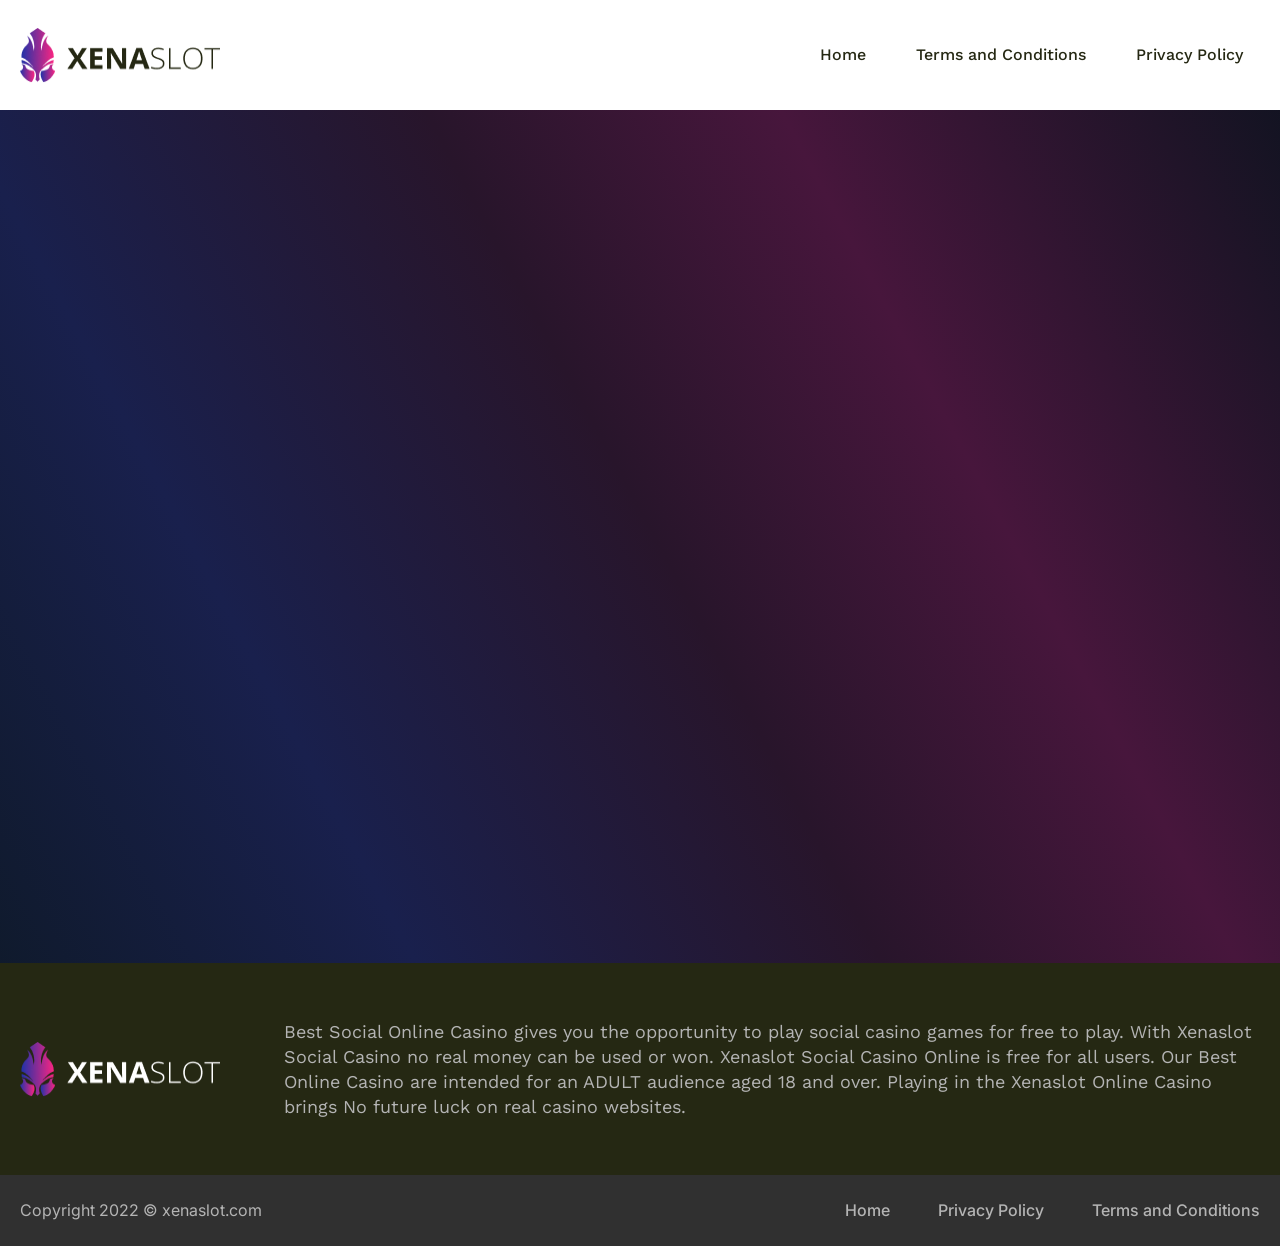
==== g.html @ 9ccaf382 "created" ====
<!DOCTYPE html>
<html lang="en">
  <head>
    <link rel="stylesheet" href="./bundles/main.min.css?_v=20220914155347"/>
    <meta charset="UTF-8"/>
    <meta http-equiv="X-UA-Compatible" content="IE=edge"/>
    <meta name="viewport" content="width=device-width, initial-scale=1.0"/>
    <link rel="icon" type="image/x-icon" href="./images/favicon.png"/>
    <title>Xenaslot</title>
    <link rel="stylesheet" href="./bundles/game/game.min.css?_v=20220914155347">
  </head>
  <body class="game" id="app">
        <header class="header" id="header">
          <div class="container">
            <div class="wrapper header__wrapper"> 
              <div class="header__burger" @click="mobileNav = true"> 
                <div class="header__line"> </div>
                <div class="header__line" style="width:17px;margin-right:4px;"></div>
                <div class="header__line" style="width:12px;margin-right:9px;"> </div>
              </div><a class="header__logo" href="index.html"> <img src="./images/logo.png" alt="Logo" loading="lazy"></a>
              <div class="header__navigation"> <a class="header__link" href="index.html">
                  <div class="header__text">Home</div></a><a class="header__link" href="terms.html">
                  <div class="header__text">Terms and Conditions</div></a><a class="header__link" href="privacy.html">
                  <div class="header__text">Privacy Policy</div></a></div>
              <div class="header__fake"></div>
            </div>
          </div>
        </header>
        <transition name="mobNav">
          <div class="mob-nav" ref="mobNav" v-show="mobileNav" @click="mobileNav = false">
            <div class="mob-nav__content" @click.stop>
              <div class="mob-nav__close" @click="mobileNav = false"><svg width="13" height="13" viewBox="0 0 13 13" fill="none" xmlns="http://www.w3.org/2000/svg">
<path d="M0.146631 1.35536C0.100144 1.30888 0.0632674 1.25369 0.0381083 1.19295C0.0129493 1.13221 4.8983e-10 1.06711 0 1.00136C-4.8983e-10 0.93562 0.0129493 0.87052 0.0381083 0.809781C0.0632674 0.749041 0.100144 0.693852 0.146631 0.647364C0.193119 0.600876 0.248309 0.564 0.309048 0.538841C0.369788 0.513682 0.434888 0.500732 0.500632 0.500732C0.566375 0.500732 0.631476 0.513682 0.692215 0.538841C0.752954 0.564 0.808144 0.600876 0.854632 0.647364L6.00063 5.79436L11.1466 0.647364C11.1931 0.600876 11.2483 0.564 11.309 0.538841C11.3698 0.513682 11.4349 0.500732 11.5006 0.500732C11.5664 0.500732 11.6315 0.513682 11.6922 0.538841C11.753 0.564 11.8081 0.600876 11.8546 0.647364C11.9011 0.693852 11.938 0.749041 11.9632 0.809781C11.9883 0.87052 12.0013 0.93562 12.0013 1.00136C12.0013 1.06711 11.9883 1.13221 11.9632 1.19295C11.938 1.25369 11.9011 1.30888 11.8546 1.35536L6.70763 6.50136L11.8546 11.6474C11.9011 11.6939 11.938 11.749 11.9632 11.8098C11.9883 11.8705 12.0013 11.9356 12.0013 12.0014C12.0013 12.0671 11.9883 12.1322 11.9632 12.1929C11.938 12.2537 11.9011 12.3089 11.8546 12.3554C11.8081 12.4019 11.753 12.4387 11.6922 12.4639C11.6315 12.489 11.5664 12.502 11.5006 12.502C11.4349 12.502 11.3698 12.489 11.309 12.4639C11.2483 12.4387 11.1931 12.4019 11.1466 12.3554L6.00063 7.20836L0.854632 12.3554C0.808144 12.4019 0.752954 12.4387 0.692215 12.4639C0.631476 12.489 0.566375 12.502 0.500632 12.502C0.434888 12.502 0.369788 12.489 0.309048 12.4639C0.248309 12.4387 0.193119 12.4019 0.146631 12.3554C0.100144 12.3089 0.0632674 12.2537 0.0381083 12.1929C0.0129493 12.1322 0 12.0671 0 12.0014C0 11.9356 0.0129493 11.8705 0.0381083 11.8098C0.0632674 11.749 0.100144 11.6939 0.146631 11.6474L5.29363 6.50136L0.146631 1.35536Z" fill="#303030"/>
</svg>
              </div>
              <div class="mob-nav__logo"> <img src="./images/logo.png" alt=""></div>
              <div class="mob-nav__nav"> <a class="mob-nav__link" href="index.html"> 
                  <div class="mob-nav__bg"></div>
                  <div class="mob-nav__text">Home</div></a><a class="mob-nav__link" href="terms.html"> 
                  <div class="mob-nav__bg"></div>
                  <div class="mob-nav__text">Terms and Conditions</div></a><a class="mob-nav__link" href="privacy.html"> 
                  <div class="mob-nav__bg"></div>
                  <div class="mob-nav__text">Privacy Policy</div></a></div>
            </div>
          </div>
        </transition>
    <main>
      <div class="container"> 
        <iframe width="100%" height="800px" :src="gameLink" frameborder="0" ref="gameIframe"> </iframe>
      </div>
    </main>
  </body>
    <div class="desk-2"> 
      <div class="container"> 
        <div class="wrapper desk-2__wrapper"> <a class="desk-2__img" href="index.html"> <img src="./images/logo-w.png" alt=""></a>
          <div class="desk-2__desk"> 
            <p class="paragpraph">Best Social Online Casino gives you the opportunity to play social casino games for free to play. With Xenaslot Social Casino no real money can be used or won. Xenaslot Social Casino Online is free for all users. Our Best Online Casino are intended for an ADULT audience aged 18 and over. Playing in the Xenaslot Online Casino brings No future luck on real casino websites.</p>
          </div>
        </div>
      </div>
    </div>
    <div class="crums"> 
      <div class="container"> 
        <div class="wrapper crums__wrapper">  
          <p class="paragraph crums__copyright">Copyright 2022 © xenaslot.com</p>
          <div class="crums__nav"> <a href="index.html" style="margin: 0 32px 12px 0;">Home</a><a href="privacy.html">Privacy Policy</a><a href="terms.html">Terms and Conditions </a></div>
        </div>
      </div>
    </div>
  <!-- link(rel="stylesheet" href="./vendor/animate/animate.min.css")-->
  <!-- script(src="./vendor/wow/wow.min.js")-->
  <script src="./vendor/vue/vue.min.js?_v=20220914155347"></script>
  <!-- link(rel="stylesheet" href="./vendor/fontawesome-6/pro/css/all.min.css")-->
  <!-- script(src="./vendor/fontawesome-6/pro/js/all.min.js")-->
  <!-- link(rel="stylesheet" href="./vendor/bootstrap/bootstrap.min.css")-->
  <!-- script(src="./vendor/bootstrap/bootstrap.bundle.min.js") -->
  <!-- link(rel="stylesheet" href="./vendor/swiper/swiper-bundle.min.css")-->
  <!-- script(src="./vendor/swiper/swiper-bundle.min.js") -->
  <script src="./bundles/app.min.js?_v=20220914155347"></script><link rel="preconnect" href="https://fonts.googleapis.com">
<link rel="preconnect" href="https://fonts.gstatic.com" crossorigin>
  <!-- Inter--><link href="https://fonts.googleapis.com/css2?family=Inter:wght@400;500&display=swap&_v=20220914155347" rel="stylesheet">
  <!-- Monsterrat--><link href="https://fonts.googleapis.com/css2?family=Montserrat:wght@500&display=swap&_v=20220914155347" rel="stylesheet">
  <!-- Work Sans--><link href="https://fonts.googleapis.com/css2?family=Work+Sans:wght@400;500;600;700&display=swap&_v=20220914155347" rel="stylesheet">
</html>
---- bundles/main.min.css ----
/*@mixin a_size($w, $h: "none") {
  @if ($h =="none") {
    @include adaptiv-value(width, $w, $w, 1);
    @include adaptiv-value(height, $w, $w, 1);
  }

  @else {
    @include adaptiv-value(width, $w, $w, 1);
    @include adaptiv-value(height, $h, $h, 1);
  }
}*/
/*
  * LINE HEIGHT
*/
/*
  * SIZE
*/
/**
 * DEFAULT
**/
* {
  padding: 0;
  margin: 0;
  box-sizing: border-box;
  font-family: "Work Sans", "sans-serif";
}

div,
header,
footer,
main,
form {
  display: flex;
}

html,
body {
  width: 100%;
  height: auto;
}

html {
  overflow-x: hidden;
  scroll-behavior: smooth;
}

html,
html a,
body {
  -webkit-font-smoothing: antialiased;
}

body {
  margin: 0;
  padding: 0;
}

main,
html,
body {
  flex-direction: column;
}

a {
  text-decoration: none;
}

ul {
  display: block;
  list-style-type: none;
  margin-block-start: 0em;
  margin-block-end: 0em;
  margin-inline-start: 0px;
  margin-inline-end: 0px;
  padding-inline-start: 0px;
}

:active,
:focus {
  outline: none;
}

button,
input {
  outline: none;
}

main {
  margin-top: 110px;
}
@media (max-width: 1280px) {
  main {
    margin-top: calc(70px + 40 * ((100vw - 360px) / 920));
  }
}

/*
  * LINE HEIGHT
*/
/*
  * SIZE
*/
/**
 * BLOCKS
**/
.advantages {
  flex-direction: column;
}

.advantages .h4 {
  margin: 0 !important;
}

.advantages__wrapper {
  display: flex;
  padding-top: 90px;
  padding-bottom: 90px;
  position: relative;
}
@media (max-width: 1280px) {
  .advantages__wrapper {
    padding-top: calc(45px + 45 * ((100vw - 360px) / 920));
  }
}
@media (max-width: 1280px) {
  .advantages__wrapper {
    padding-bottom: calc(45px + 45 * ((100vw - 360px) / 920));
  }
}

@media (max-width: 1104px) {
  .advantages__wrapper {
    grid-row-gap: 24px;
    display: grid;
    grid-template-columns: 1fr;
    grid-template-rows: 1fr 2px 1fr 2px 1fr 2px 1fr;
    align-content: center;
  }
}
@media (min-width: 1104px) {
  .advantages__wrapper {
    flex-direction: row !important;
    align-items: center;
    column-gap: 24px;
  }
}
.advantages__item {
  display: grid;
  grid-template-columns: 1fr;
  grid-template-rows: auto auto;
  grid-row-gap: 32px;
  justify-items: center;
  text-align: center;
}

@media (min-width: 1104px) {
  .advantages__item {
    width: calc((100% - 78px) / 4);
  }
}
@media (max-width: 1104px) {
  .advantages__line {
    width: 100%;
    height: 2px;
    background: linear-gradient(180deg, rgba(36, 50, 168, 0) 0%, #892C96 48.75%, rgba(247, 37, 130, 0) 100%);
  }
}
@media (min-width: 1104px) {
  .advantages__line {
    width: 2px;
    height: 200px;
    background: linear-gradient(180deg, rgba(36, 50, 168, 0) 0%, #892C96 48.75%, rgba(247, 37, 130, 0) 100%);
  }
}
.banner {
  background: #9a9a9a;
  background-repeat: no-repeat;
  background-size: cover;
  background-position: center center;
}

@media (max-width: 1104px) {
  .banner {
    background-image: url("../images/blocks/banner/banner-bg-mob.png");
  }
}
@media (min-width: 1104px) {
  .banner {
    background-image: url("../images/blocks/banner/banner-bg-desk.png");
  }
}
.banner .container {
  align-items: start;
}

.banner__wrapper {
  width: 100%;
  max-width: 763px;
}

@media (max-width: 1104px) {
  .banner__wrapper {
    margin-top: 40px;
    margin-bottom: 75px;
  }
}
@media (min-width: 1104px) {
  .banner__wrapper {
    margin-top: 107px;
    margin-bottom: 308px;
  }
}
.banner .h1 {
  margin-bottom: 12px;
}

.container {
  margin: 0 auto;
  flex-direction: column;
  /* 
  // Extra small
  @media (max-width: map-get($media, md, width)) {
    width: map-get($media, sm, container);
    padding: 0 map-get($media, sm, padding) !important;
  }

  // Medium
  @media (min-width: map-get($media, md, width)) {
    width: map-get($media, md, container);
    padding: 0 map-get($media, md, padding);
  }

  // Large
  @media (min-width: map-get($media, lg, width)) {
    width: map-get($media, lg, container);
    padding: 0 map-get($media, lg, padding);
  }

  // Extra large
  @media (min-width: map-get($media, xl, width)) {
    width: map-get($media, xl, container);
    padding: 0 map-get($media, xl, padding);
  }
  */
}

@media (max-width: 1360px) {
  .container {
    width: 100%;
    padding: 0 20px;
  }
}
@media (min-width: 1360px) {
  .container {
    width: 1280px;
    padding: 0 40px;
  }
}
.desk {
  padding-top: 60px;
  padding-bottom: 60px;
}
@media (max-width: 1280px) {
  .desk {
    padding-top: calc(48px + 12 * ((100vw - 360px) / 920));
  }
}
@media (max-width: 1280px) {
  .desk {
    padding-bottom: calc(48px + 12 * ((100vw - 360px) / 920));
  }
}

.desk * {
  display: flex;
}

@media (max-width: 1104px) {
  .desk__wrapper {
    flex-direction: column;
  }
  .desk__wrapper img,
.desk__wrapper picture {
    margin-bottom: 32px;
  }
}
@media (min-width: 1104px) {
  .desk__wrapper {
    column-gap: 27px;
    flex-direction: row !important;
    padding-right: 54px;
  }
  .desk__wrapper img,
.desk__wrapper picture {
    margin-left: -62px;
  }
}
.desk img,
.desk picture {
  width: 451px;
  height: 320px;
}
@media (max-width: 1280px) {
  .desk img,
.desk picture {
    width: calc(335px + 116 * ((100vw - 360px) / 920));
  }
}
@media (max-width: 1280px) {
  .desk img,
.desk picture {
    height: calc(238px + 82 * ((100vw - 360px) / 920));
  }
}

.desk__desk {
  width: 100%;
  display: flex;
  flex-direction: column;
  justify-content: start;
  align-items: start;
  margin: auto 0;
}

.footer {
  display: flex;
  flex-direction: column;
  align-items: center;
  gap: 0;
  margin-top: auto;
}

.footer__wrapper {
  display: flex;
  flex-direction: column;
  gap: 0;
}

.footer__logo {
  display: flex;
  transition: 0.4s;
}

.footer__logo img {
  width: 120px;
  height: 40px;
}
@media (max-width: 1280px) {
  .footer__logo img {
    width: calc(80px + 40 * ((100vw - 360px) / 920));
  }
}
@media (max-width: 1280px) {
  .footer__logo img {
    height: calc(30px + 10 * ((100vw - 360px) / 920));
  }
}

.footer__logo:hover {
  opacity: 0.8;
}

.games {
  flex-direction: column;
  padding-top: 56px;
  padding-bottom: 80px;
  background: linear-gradient(61.77deg, #0C1821 0%, #19204D 29.17%, #28152B 53.12%, #47163C 71.35%, #0D131F 100%);
}
@media (max-width: 1280px) {
  .games {
    padding-top: calc(48px + 8 * ((100vw - 360px) / 920));
  }
}
@media (max-width: 1280px) {
  .games {
    padding-bottom: calc(48px + 32 * ((100vw - 360px) / 920));
  }
}

.games__wrapper {
  margin-top: 56px;
  display: grid;
}
@media (max-width: 1280px) {
  .games__wrapper {
    margin-top: calc(32px + 24 * ((100vw - 360px) / 920));
  }
}

@media (max-width: 768px) {
  .games__wrapper {
    grid-template-columns: 1fr;
    grid-template-rows: repeat(4, 1fr);
    grid-row-gap: 24px;
  }
}
@media (min-width: 768px) {
  .games__wrapper {
    grid-template-columns: repeat(2, 1fr);
    grid-template-rows: repeat(2, 1fr);
    grid-row-gap: 48px;
    grid-column-gap: 48px;
  }
}
.games__game {
  border-radius: 16px;
  overflow: hidden;
  position: relative;
}

.games__game img,
.games__game picture {
  width: 100%;
  height: auto;
}

.games__game:hover .games__hover {
  opacity: 1;
}

.games__hover {
  background: rgba(0, 0, 0, 0.85);
  position: absolute;
  height: 100%;
  width: 100%;
  top: 0;
  left: 0;
  display: flex;
  flex-direction: row;
  justify-content: center;
  align-items: center;
  opacity: 0;
  transition: 0.4s;
}

.games__btn {
  display: flex;
  padding: 20px 100px;
  font-family: "Work Sans";
  font-style: normal;
  font-weight: 600;
  font-size: 24px;
  line-height: 140%;
  text-transform: uppercase;
  color: #FFFFFF;
  background: linear-gradient(90deg, #2132A8 0%, #F82582 100%);
  border-radius: 8px;
}

@media (max-width: 768px) {
  .games__btn {
    display: none;
  }
}
.header {
  display: flex;
  flex-direction: row;
  justify-content: space-between;
  align-items: center;
  gap: 0;
  position: absolute;
  top: 0;
  left: 0;
  right: 0;
  width: 100%;
  background: #fff;
}

.header__wrapper {
  display: flex;
  flex-direction: row !important;
  justify-content: space-between;
  align-items: center;
  gap: 0;
  height: 110px;
}
@media (max-width: 1280px) {
  .header__wrapper {
    height: calc(70px + 40 * ((100vw - 360px) / 920));
  }
}

@media (max-width: 1104px) {
  .header__wrapper {
    justify-content: center;
  }
}
.header__logo {
  display: flex;
}

.header__logo img,
.header__logo picture {
  width: 200px;
  height: 56px;
}
@media (max-width: 1280px) {
  .header__logo img,
.header__logo picture {
    width: calc(130px + 70 * ((100vw - 360px) / 920));
  }
}
@media (max-width: 1280px) {
  .header__logo img,
.header__logo picture {
    height: calc(36px + 20 * ((100vw - 360px) / 920));
  }
}

.header__navigation {
  display: flex;
  flex-direction: row;
  justify-content: space-between;
  align-items: center;
  column-gap: 16px;
  overflow: visible;
}

@media (max-width: 1104px) {
  .header__navigation {
    display: none;
  }
}
.header__burger {
  position: absolute;
  top: 0;
  left: 0;
  height: 110px;
  width: 45px;
  justify-items: end;
  align-content: center;
  display: none;
  grid-row-gap: 4px;
}
@media (max-width: 1280px) {
  .header__burger {
    height: calc(70px + 40 * ((100vw - 360px) / 920));
  }
}

@media (max-width: 1104px) {
  .header__burger {
    display: grid;
  }
}
.header__fake {
  display: none;
}

@media (max-width: 1104px) {
  .header__fake {
    display: grid;
  }
}
.header__line {
  height: 3px;
  width: 21px;
  background: #252813;
  border-radius: 1.5px;
}

.header__link {
  overflow: visible;
  transition: 0.4s;
  position: relative;
  overflow: visible;
}

.header__link:hover {
  opacity: 0.6;
}

.header__link_active {
  border-radius: 40px;
  background: linear-gradient(90deg, #2132A8 0%, #F82582 100%);
}

.header__text {
  font-family: "Work Sans";
  font-style: normal;
  font-weight: 500;
  font-size: 16px;
  line-height: 140%;
  color: #252813;
  padding: 12px 16px;
  z-index: 8;
  border-radius: 40px;
  background: #fff;
  margin: 1px;
}

.headline-wrap {
  background-repeat: no-repeat;
  background-image: url("../images/blocks/headline-wrap/bg.png");
  background-size: cover;
  background-position: center center;
  height: 220px;
  display: flex;
  flex-direction: row;
  justify-content: center;
  align-items: center;
}
@media (max-width: 1280px) {
  .headline-wrap {
    height: calc(150px + 70 * ((100vw - 360px) / 920));
  }
}

.crums {
  background: #303030;
  padding: 24px 0;
  display: flex;
  flex-direction: row;
  justify-content: space-between;
  align-items: center;
}

.crums * {
  color: #B4B4B4 !important;
}

.crums__wrapper {
  flex-direction: row !important;
  justify-content: space-between;
}

@media (max-width: 768px) {
  .crums__wrapper {
    flex-direction: column-reverse !important;
    justify-content: center;
    justify-content: center;
  }
}
.crums__nav {
  display: flex;
  flex-direction: row;
  align-items: center;
}

.crums__nav a {
  font-family: "Inter";
  font-style: normal;
  font-weight: 500;
  font-size: 16px;
  line-height: 140%;
  transition: 0.4s;
}

.crums__nav a:hover {
  opacity: 0.6;
}

@media (min-width: 768px) {
  .crums__nav a {
    margin: 0 !important;
  }
}
@media (max-width: 768px) {
  .crums__nav {
    flex-wrap: wrap;
    margin: 0 auto;
    max-width: 185px;
    margin-bottom: 24px;
    align-items: flex-start;
  }
}
@media (min-width: 768px) {
  .crums__nav {
    column-gap: 48px;
  }
}
.crums__copyright {
  font-family: "Inter";
  font-style: normal;
  font-weight: 400;
  font-size: 16px;
  line-height: 140%;
}

@media (max-width: 768px) {
  .crums__copyright {
    text-align: center;
    margin: 0 auto;
  }
}
.desk-2 {
  background: #252813;
  padding-top: 56px;
  padding-bottom: 56px;
}
@media (max-width: 1280px) {
  .desk-2 {
    padding-top: calc(48px + 8 * ((100vw - 360px) / 920));
  }
}
@media (max-width: 1280px) {
  .desk-2 {
    padding-bottom: calc(48px + 8 * ((100vw - 360px) / 920));
  }
}

.desk-2 p {
  color: #B4B4B4;
  line-height: 140%;
  margin: 0;
}

.desk-2__img {
  display: flex;
}

.desk-2__img img,
.desk-2__img picture {
  width: 200px;
  height: 56px;
  margin: auto;
}
@media (max-width: 1280px) {
  .desk-2__img img,
.desk-2__img picture {
    width: calc(130px + 70 * ((100vw - 360px) / 920));
  }
}
@media (max-width: 1280px) {
  .desk-2__img img,
.desk-2__img picture {
    height: calc(36px + 20 * ((100vw - 360px) / 920));
  }
}

.desk-2__wrapper {
  display: grid;
  grid-template-columns: auto 1fr;
  grid-column-gap: 64px;
}

@media (max-width: 1104px) {
  .desk-2__wrapper {
    grid-template-columns: 1fr;
    grid-row-gap: 32px;
    justify-items: center;
  }
}
.mob-nav {
  position: absolute;
  top: 0;
  left: 0;
  height: 100%;
  width: 100%;
  display: flex;
  flex-direction: row;
  justify-content: start;
  align-items: center;
  background: rgba(0, 0, 0, 0.8);
  z-index: 9;
  opacity: 0;
}

.mob-nav__close {
  position: absolute;
  top: 32px;
  right: 27px;
}

.mob-nav__content {
  position: relative;
  max-width: 300px;
  width: 100%;
  height: 100%;
  background: #fff;
  display: grid;
  grid-template-columns: 1fr;
  grid-template-rows: auto auto;
  align-content: start;
  grid-row-gap: 32px;
  padding: 24px 20px;
}

.mob-nav__nav {
  display: grid;
  grid-template-columns: 1fr;
  grid-row-gap: 12px;
  grid-template-rows: auto autoauto;
  align-content: start;
  overflow: visible;
}

.mob-nav__link {
  position: relative;
  background: linear-gradient(90deg, #2132A8 0%, #F82582 100%);
  height: 100%;
  width: 100%;
  border-radius: 8px;
  overflow: visible;
}

.mob-nav__text {
  font-family: "Montserrat";
  font-style: normal;
  font-weight: 500;
  font-size: 16px;
  line-height: 100%;
  color: #252813;
  padding: 15px;
  border-radius: 8px;
  background: #fff;
  margin: 1px;
}

.mob-nav__logo {
  display: flex;
}

.mob-nav__logo img,
.mob-nav__logo picture {
  width: 107px;
  height: 30px;
}

.mobNav-enter-active,
.mobNav-leave-active {
  transition: opacity 0.5s ease !important;
}

.mobNav-enter-from,
.mobNav-leave-to {
  opacity: 0 !important;
}

.text-wrap {
  margin-top: 68px;
  margin-bottom: 68px;
}
@media (max-width: 1280px) {
  .text-wrap {
    margin-top: calc(36px + 32 * ((100vw - 360px) / 920));
  }
}
@media (max-width: 1280px) {
  .text-wrap {
    margin-bottom: calc(36px + 32 * ((100vw - 360px) / 920));
  }
}

.text-wrap p {
  color: #303030 !important;
}

.h1 {
  font-family: "Work Sans";
  font-style: normal;
  font-weight: 700;
  font-size: 56px;
  line-height: 140%;
  text-transform: uppercase;
  color: #FFFFFF;
}
@media (max-width: 1280px) {
  .h1 {
    font-size: calc(28px + 28 * ((100vw - 360px) / 920));
  }
}

.index .h1 {
  font-size: 56px;
}
@media (max-width: 1280px) {
  .index .h1 {
    font-size: calc(36px + 20 * ((100vw - 360px) / 920));
  }
}

.h2 {
  font-family: "Work Sans";
  font-style: normal;
  font-weight: 600;
  font-size: 36px;
  line-height: 140%;
  text-align: center;
  text-transform: uppercase;
  color: #FFFFFF;
}
@media (max-width: 1280px) {
  .h2 {
    font-size: calc(24px + 12 * ((100vw - 360px) / 920));
  }
}

.h2_ajure {
  overflow: hidden;
  position: relative;
}

.h2_ajure span {
  position: relative;
}

.h2_ajure span::after {
  display: block;
  content: "";
  position: absolute;
  top: calc(50% - 1px);
  height: 2px;
  background: linear-gradient(90deg, #2132A8 0%, #F82582 100%);
  border-radius: 2px;
}

.h2_ajure span::before {
  display: block;
  content: "";
  position: absolute;
  top: calc(50% - 1px);
  height: 2px;
  background: linear-gradient(90deg, #2132A8 0%, #F82582 100%);
  border-radius: 2px;
}

@media (max-width: 768px) {
  .h2_ajure span::after {
    left: calc(100% + 24px);
    width: 30vw;
  }
  .h2_ajure span::before {
    right: calc(100% + 24px);
    width: 30vw;
  }
}
@media (max-width: 400px) {
  .h2_ajure span::after {
    left: calc(100% + 24px);
    width: 15vw;
  }
  .h2_ajure span::before {
    right: calc(100% + 24px);
    width: 15vw;
  }
}
@media (min-width: 768px) {
  .h2_ajure span::after {
    left: calc(100% + 48px);
    width: 50vw;
  }
  .h2_ajure span::before {
    right: calc(100% + 48px);
    width: 50vw;
  }
}
.h3 {
  font-family: "Work Sans";
  font-style: normal;
  font-weight: 600;
  font-size: 28px;
  line-height: 140%;
  /* or 39px */
  text-transform: uppercase;
  /* White */
  color: #FFFFFF;
}
@media (max-width: 1280px) {
  .h3 {
    font-size: calc(20px + 8 * ((100vw - 360px) / 920));
  }
}

.h4 {
  font-family: "Work Sans";
  font-style: normal;
  font-weight: 600;
  font-size: 20px;
  line-height: 140%;
  /* identical to box height, or 28px */
  text-transform: uppercase;
  /* Dark */
  color: #252813;
  margin: 24px 0;
  margin-top: 12px;
}

.paragpraph {
  font-family: "Work Sans";
  font-style: normal;
  font-weight: 400;
  font-size: 18px;
  line-height: 140%;
  color: #303030;
  margin-bottom: 12px;
}
@media (max-width: 1280px) {
  .paragpraph {
    font-size: calc(14px + 4 * ((100vw - 360px) / 920));
  }
}

.list {
  font-family: "Work Sans";
  font-style: normal;
  font-weight: 400;
  font-size: 18px;
  line-height: 140%;
  color: #303030;
  list-style-type: disc;
  margin-top: -12px;
  margin-bottom: 12px;
  margin-inline-start: 30px;
}
@media (max-width: 1280px) {
  .list {
    font-size: calc(14px + 4 * ((100vw - 360px) / 920));
  }
}

.wrapper {
  width: 100%;
  flex-direction: column;
}
---- bundles/game/game.min.css ----
/*
  * LINE HEIGHT
*/
/*
  * SIZE
*/
.game {
  background: linear-gradient(61.77deg, #0C1821 0%, #19204D 29.17%, #28152B 53.12%, #47163C 71.35%, #0D131F 100%);
}

.game iframe {
  margin-bottom: 100px;
  max-width: 1160px;
  height: 652.5px;
  width: 100%;
}

@media (max-width: 1240px) {
  .game iframe {
    margin-bottom: calc(50px + 50 * (100vw - 360px) / 880);
  }
  .game iframe {
    max-width: calc(320px + 840 * (100vw - 360px) / 880);
  }
  .game iframe {
    height: calc(180px + 472.5 * (100vw - 360px) / 880);
  }
}
.game iframe {
  margin-top: 100px;
  margin-bottom: 100px;
}

@media (max-width: 1280px) {
  .game iframe {
    margin-top: calc(40px + 60 * (100vw - 360px) / 920);
  }
}
@media (max-width: 1280px) {
  .game iframe {
    margin-bottom: calc(107px + -7 * (100vw - 360px) / 920);
  }
}
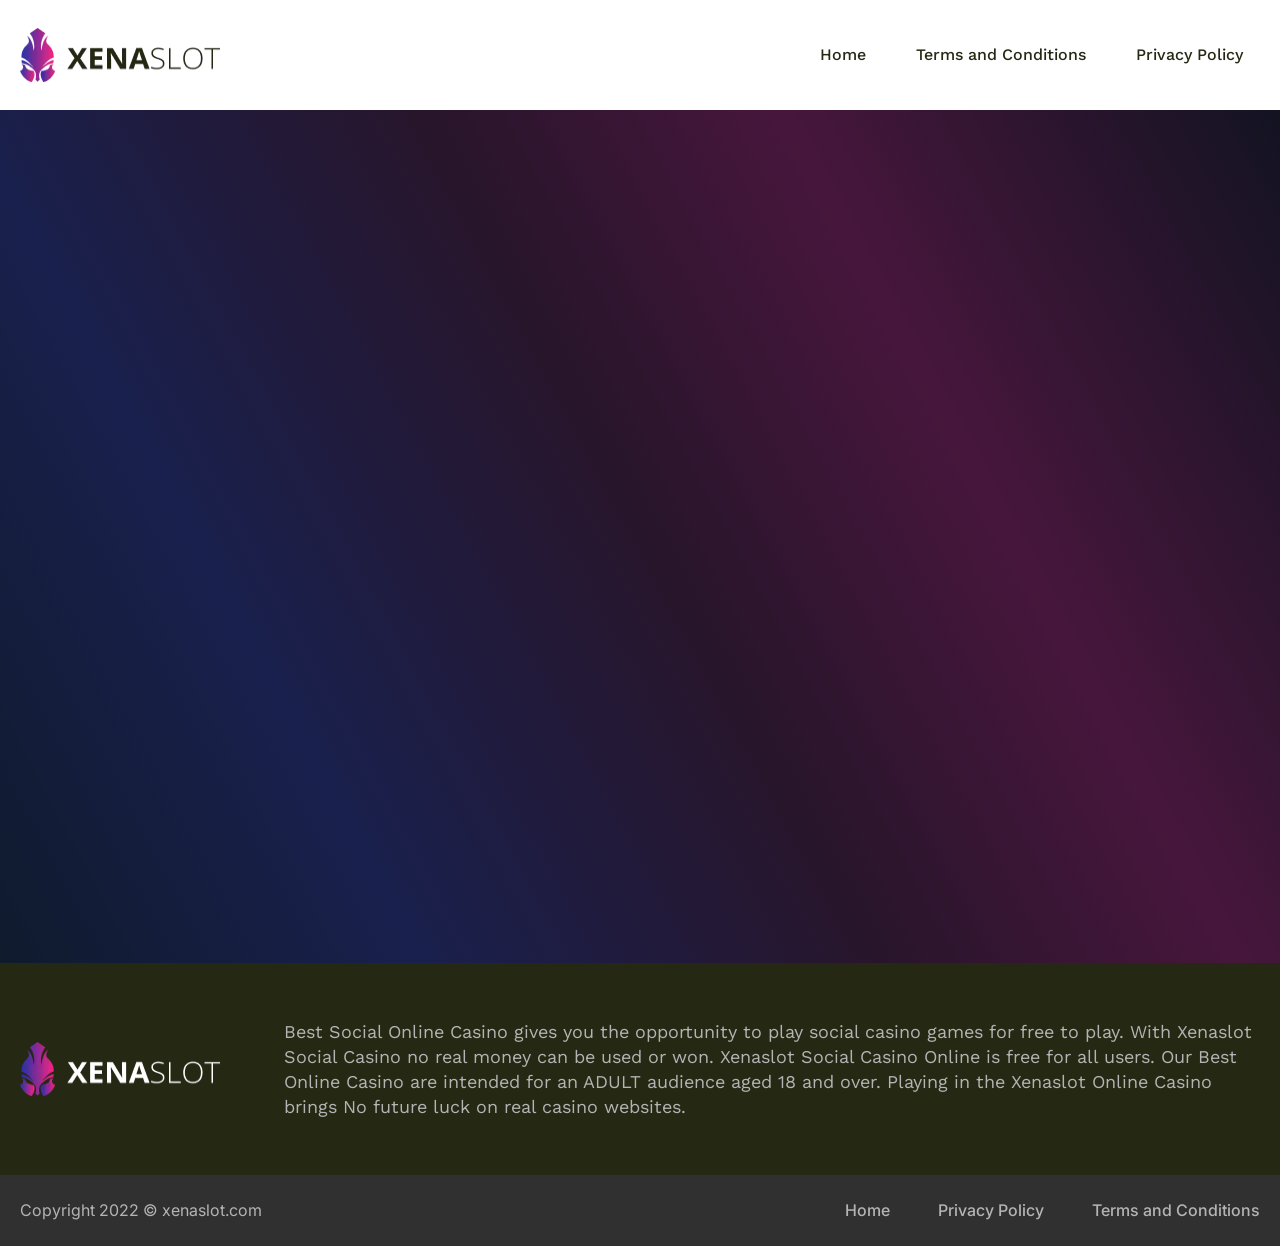
==== commit e2635d6f: "2" ====
--- a/g.html
+++ b/g.html
@@ -1,13 +1,13 @@
 <!DOCTYPE html>
 <html lang="en">
   <head>
-    <link rel="stylesheet" href="./bundles/main.min.css?_v=20220914155347"/>
+    <link rel="stylesheet" href="./bundles/main.min.css"/>
     <meta charset="UTF-8"/>
     <meta http-equiv="X-UA-Compatible" content="IE=edge"/>
     <meta name="viewport" content="width=device-width, initial-scale=1.0"/>
     <link rel="icon" type="image/x-icon" href="./images/favicon.png"/>
     <title>Xenaslot</title>
-    <link rel="stylesheet" href="./bundles/game/game.min.css?_v=20220914155347">
+    <link rel="stylesheet" href="./bundles/game/game.min.css">
   </head>
   <body class="game" id="app">
         <header class="header" id="header">
@@ -17,7 +17,7 @@
                 <div class="header__line"> </div>
                 <div class="header__line" style="width:17px;margin-right:4px;"></div>
                 <div class="header__line" style="width:12px;margin-right:9px;"> </div>
-              </div><a class="header__logo" href="index.html"> <img src="./images/logo.png" alt="Logo" loading="lazy"></a>
+              </div><a class="header__logo" href="index.html"> <picture><source srcset="./images/logo.webp" type="image/webp"><img src="./images/logo.png" alt="Logo" loading="lazy"></picture></a>
               <div class="header__navigation"> <a class="header__link" href="index.html">
                   <div class="header__text">Home</div></a><a class="header__link" href="terms.html">
                   <div class="header__text">Terms and Conditions</div></a><a class="header__link" href="privacy.html">
@@ -33,7 +33,7 @@
 <path d="M0.146631 1.35536C0.100144 1.30888 0.0632674 1.25369 0.0381083 1.19295C0.0129493 1.13221 4.8983e-10 1.06711 0 1.00136C-4.8983e-10 0.93562 0.0129493 0.87052 0.0381083 0.809781C0.0632674 0.749041 0.100144 0.693852 0.146631 0.647364C0.193119 0.600876 0.248309 0.564 0.309048 0.538841C0.369788 0.513682 0.434888 0.500732 0.500632 0.500732C0.566375 0.500732 0.631476 0.513682 0.692215 0.538841C0.752954 0.564 0.808144 0.600876 0.854632 0.647364L6.00063 5.79436L11.1466 0.647364C11.1931 0.600876 11.2483 0.564 11.309 0.538841C11.3698 0.513682 11.4349 0.500732 11.5006 0.500732C11.5664 0.500732 11.6315 0.513682 11.6922 0.538841C11.753 0.564 11.8081 0.600876 11.8546 0.647364C11.9011 0.693852 11.938 0.749041 11.9632 0.809781C11.9883 0.87052 12.0013 0.93562 12.0013 1.00136C12.0013 1.06711 11.9883 1.13221 11.9632 1.19295C11.938 1.25369 11.9011 1.30888 11.8546 1.35536L6.70763 6.50136L11.8546 11.6474C11.9011 11.6939 11.938 11.749 11.9632 11.8098C11.9883 11.8705 12.0013 11.9356 12.0013 12.0014C12.0013 12.0671 11.9883 12.1322 11.9632 12.1929C11.938 12.2537 11.9011 12.3089 11.8546 12.3554C11.8081 12.4019 11.753 12.4387 11.6922 12.4639C11.6315 12.489 11.5664 12.502 11.5006 12.502C11.4349 12.502 11.3698 12.489 11.309 12.4639C11.2483 12.4387 11.1931 12.4019 11.1466 12.3554L6.00063 7.20836L0.854632 12.3554C0.808144 12.4019 0.752954 12.4387 0.692215 12.4639C0.631476 12.489 0.566375 12.502 0.500632 12.502C0.434888 12.502 0.369788 12.489 0.309048 12.4639C0.248309 12.4387 0.193119 12.4019 0.146631 12.3554C0.100144 12.3089 0.0632674 12.2537 0.0381083 12.1929C0.0129493 12.1322 0 12.0671 0 12.0014C0 11.9356 0.0129493 11.8705 0.0381083 11.8098C0.0632674 11.749 0.100144 11.6939 0.146631 11.6474L5.29363 6.50136L0.146631 1.35536Z" fill="#303030"/>
 </svg>
               </div>
-              <div class="mob-nav__logo"> <img src="./images/logo.png" alt=""></div>
+              <div class="mob-nav__logo"> <picture><source srcset="./images/logo.webp" type="image/webp"><img src="./images/logo.png" alt=""></picture></div>
               <div class="mob-nav__nav"> <a class="mob-nav__link" href="index.html"> 
                   <div class="mob-nav__bg"></div>
                   <div class="mob-nav__text">Home</div></a><a class="mob-nav__link" href="terms.html"> 
@@ -52,7 +52,7 @@
   </body>
     <div class="desk-2"> 
       <div class="container"> 
-        <div class="wrapper desk-2__wrapper"> <a class="desk-2__img" href="index.html"> <img src="./images/logo-w.png" alt=""></a>
+        <div class="wrapper desk-2__wrapper"> <a class="desk-2__img" href="index.html"> <picture><source srcset="./images/logo-w.webp" type="image/webp"><img src="./images/logo-w.png" alt=""></picture></a>
           <div class="desk-2__desk"> 
             <p class="paragpraph">Best Social Online Casino gives you the opportunity to play social casino games for free to play. With Xenaslot Social Casino no real money can be used or won. Xenaslot Social Casino Online is free for all users. Our Best Online Casino are intended for an ADULT audience aged 18 and over. Playing in the Xenaslot Online Casino brings No future luck on real casino websites.</p>
           </div>
@@ -69,16 +69,16 @@
     </div>
   <!-- link(rel="stylesheet" href="./vendor/animate/animate.min.css")-->
   <!-- script(src="./vendor/wow/wow.min.js")-->
-  <script src="./vendor/vue/vue.min.js?_v=20220914155347"></script>
+  <script src="./vendor/vue/vue.min.js"></script>
   <!-- link(rel="stylesheet" href="./vendor/fontawesome-6/pro/css/all.min.css")-->
   <!-- script(src="./vendor/fontawesome-6/pro/js/all.min.js")-->
   <!-- link(rel="stylesheet" href="./vendor/bootstrap/bootstrap.min.css")-->
   <!-- script(src="./vendor/bootstrap/bootstrap.bundle.min.js") -->
   <!-- link(rel="stylesheet" href="./vendor/swiper/swiper-bundle.min.css")-->
   <!-- script(src="./vendor/swiper/swiper-bundle.min.js") -->
-  <script src="./bundles/app.min.js?_v=20220914155347"></script><link rel="preconnect" href="https://fonts.googleapis.com">
+  <script src="./bundles/app.min.js"></script><link rel="preconnect" href="https://fonts.googleapis.com">
 <link rel="preconnect" href="https://fonts.gstatic.com" crossorigin>
-  <!-- Inter--><link href="https://fonts.googleapis.com/css2?family=Inter:wght@400;500&display=swap&_v=20220914155347" rel="stylesheet">
-  <!-- Monsterrat--><link href="https://fonts.googleapis.com/css2?family=Montserrat:wght@500&display=swap&_v=20220914155347" rel="stylesheet">
-  <!-- Work Sans--><link href="https://fonts.googleapis.com/css2?family=Work+Sans:wght@400;500;600;700&display=swap&_v=20220914155347" rel="stylesheet">
+  <!-- Inter--><link href="https://fonts.googleapis.com/css2?family=Inter:wght@400;500&display=swap" rel="stylesheet">
+  <!-- Monsterrat--><link href="https://fonts.googleapis.com/css2?family=Montserrat:wght@500&display=swap" rel="stylesheet">
+  <!-- Work Sans--><link href="https://fonts.googleapis.com/css2?family=Work+Sans:wght@400;500;600;700&display=swap" rel="stylesheet">
 </html>
--- a/bundles/main.min.css
+++ b/bundles/main.min.css
@@ -1,1015 +1 @@
-/*@mixin a_size($w, $h: "none") {
-  @if ($h =="none") {
-    @include adaptiv-value(width, $w, $w, 1);
-    @include adaptiv-value(height, $w, $w, 1);
-  }
-
-  @else {
-    @include adaptiv-value(width, $w, $w, 1);
-    @include adaptiv-value(height, $h, $h, 1);
-  }
-}*/
-/*
-  * LINE HEIGHT
-*/
-/*
-  * SIZE
-*/
-/**
- * DEFAULT
-**/
-* {
-  padding: 0;
-  margin: 0;
-  box-sizing: border-box;
-  font-family: "Work Sans", "sans-serif";
-}
-
-div,
-header,
-footer,
-main,
-form {
-  display: flex;
-}
-
-html,
-body {
-  width: 100%;
-  height: auto;
-}
-
-html {
-  overflow-x: hidden;
-  scroll-behavior: smooth;
-}
-
-html,
-html a,
-body {
-  -webkit-font-smoothing: antialiased;
-}
-
-body {
-  margin: 0;
-  padding: 0;
-}
-
-main,
-html,
-body {
-  flex-direction: column;
-}
-
-a {
-  text-decoration: none;
-}
-
-ul {
-  display: block;
-  list-style-type: none;
-  margin-block-start: 0em;
-  margin-block-end: 0em;
-  margin-inline-start: 0px;
-  margin-inline-end: 0px;
-  padding-inline-start: 0px;
-}
-
-:active,
-:focus {
-  outline: none;
-}
-
-button,
-input {
-  outline: none;
-}
-
-main {
-  margin-top: 110px;
-}
-@media (max-width: 1280px) {
-  main {
-    margin-top: calc(70px + 40 * ((100vw - 360px) / 920));
-  }
-}
-
-/*
-  * LINE HEIGHT
-*/
-/*
-  * SIZE
-*/
-/**
- * BLOCKS
-**/
-.advantages {
-  flex-direction: column;
-}
-
-.advantages .h4 {
-  margin: 0 !important;
-}
-
-.advantages__wrapper {
-  display: flex;
-  padding-top: 90px;
-  padding-bottom: 90px;
-  position: relative;
-}
-@media (max-width: 1280px) {
-  .advantages__wrapper {
-    padding-top: calc(45px + 45 * ((100vw - 360px) / 920));
-  }
-}
-@media (max-width: 1280px) {
-  .advantages__wrapper {
-    padding-bottom: calc(45px + 45 * ((100vw - 360px) / 920));
-  }
-}
-
-@media (max-width: 1104px) {
-  .advantages__wrapper {
-    grid-row-gap: 24px;
-    display: grid;
-    grid-template-columns: 1fr;
-    grid-template-rows: 1fr 2px 1fr 2px 1fr 2px 1fr;
-    align-content: center;
-  }
-}
-@media (min-width: 1104px) {
-  .advantages__wrapper {
-    flex-direction: row !important;
-    align-items: center;
-    column-gap: 24px;
-  }
-}
-.advantages__item {
-  display: grid;
-  grid-template-columns: 1fr;
-  grid-template-rows: auto auto;
-  grid-row-gap: 32px;
-  justify-items: center;
-  text-align: center;
-}
-
-@media (min-width: 1104px) {
-  .advantages__item {
-    width: calc((100% - 78px) / 4);
-  }
-}
-@media (max-width: 1104px) {
-  .advantages__line {
-    width: 100%;
-    height: 2px;
-    background: linear-gradient(180deg, rgba(36, 50, 168, 0) 0%, #892C96 48.75%, rgba(247, 37, 130, 0) 100%);
-  }
-}
-@media (min-width: 1104px) {
-  .advantages__line {
-    width: 2px;
-    height: 200px;
-    background: linear-gradient(180deg, rgba(36, 50, 168, 0) 0%, #892C96 48.75%, rgba(247, 37, 130, 0) 100%);
-  }
-}
-.banner {
-  background: #9a9a9a;
-  background-repeat: no-repeat;
-  background-size: cover;
-  background-position: center center;
-}
-
-@media (max-width: 1104px) {
-  .banner {
-    background-image: url("../images/blocks/banner/banner-bg-mob.png");
-  }
-}
-@media (min-width: 1104px) {
-  .banner {
-    background-image: url("../images/blocks/banner/banner-bg-desk.png");
-  }
-}
-.banner .container {
-  align-items: start;
-}
-
-.banner__wrapper {
-  width: 100%;
-  max-width: 763px;
-}
-
-@media (max-width: 1104px) {
-  .banner__wrapper {
-    margin-top: 40px;
-    margin-bottom: 75px;
-  }
-}
-@media (min-width: 1104px) {
-  .banner__wrapper {
-    margin-top: 107px;
-    margin-bottom: 308px;
-  }
-}
-.banner .h1 {
-  margin-bottom: 12px;
-}
-
-.container {
-  margin: 0 auto;
-  flex-direction: column;
-  /* 
-  // Extra small
-  @media (max-width: map-get($media, md, width)) {
-    width: map-get($media, sm, container);
-    padding: 0 map-get($media, sm, padding) !important;
-  }
-
-  // Medium
-  @media (min-width: map-get($media, md, width)) {
-    width: map-get($media, md, container);
-    padding: 0 map-get($media, md, padding);
-  }
-
-  // Large
-  @media (min-width: map-get($media, lg, width)) {
-    width: map-get($media, lg, container);
-    padding: 0 map-get($media, lg, padding);
-  }
-
-  // Extra large
-  @media (min-width: map-get($media, xl, width)) {
-    width: map-get($media, xl, container);
-    padding: 0 map-get($media, xl, padding);
-  }
-  */
-}
-
-@media (max-width: 1360px) {
-  .container {
-    width: 100%;
-    padding: 0 20px;
-  }
-}
-@media (min-width: 1360px) {
-  .container {
-    width: 1280px;
-    padding: 0 40px;
-  }
-}
-.desk {
-  padding-top: 60px;
-  padding-bottom: 60px;
-}
-@media (max-width: 1280px) {
-  .desk {
-    padding-top: calc(48px + 12 * ((100vw - 360px) / 920));
-  }
-}
-@media (max-width: 1280px) {
-  .desk {
-    padding-bottom: calc(48px + 12 * ((100vw - 360px) / 920));
-  }
-}
-
-.desk * {
-  display: flex;
-}
-
-@media (max-width: 1104px) {
-  .desk__wrapper {
-    flex-direction: column;
-  }
-  .desk__wrapper img,
-.desk__wrapper picture {
-    margin-bottom: 32px;
-  }
-}
-@media (min-width: 1104px) {
-  .desk__wrapper {
-    column-gap: 27px;
-    flex-direction: row !important;
-    padding-right: 54px;
-  }
-  .desk__wrapper img,
-.desk__wrapper picture {
-    margin-left: -62px;
-  }
-}
-.desk img,
-.desk picture {
-  width: 451px;
-  height: 320px;
-}
-@media (max-width: 1280px) {
-  .desk img,
-.desk picture {
-    width: calc(335px + 116 * ((100vw - 360px) / 920));
-  }
-}
-@media (max-width: 1280px) {
-  .desk img,
-.desk picture {
-    height: calc(238px + 82 * ((100vw - 360px) / 920));
-  }
-}
-
-.desk__desk {
-  width: 100%;
-  display: flex;
-  flex-direction: column;
-  justify-content: start;
-  align-items: start;
-  margin: auto 0;
-}
-
-.footer {
-  display: flex;
-  flex-direction: column;
-  align-items: center;
-  gap: 0;
-  margin-top: auto;
-}
-
-.footer__wrapper {
-  display: flex;
-  flex-direction: column;
-  gap: 0;
-}
-
-.footer__logo {
-  display: flex;
-  transition: 0.4s;
-}
-
-.footer__logo img {
-  width: 120px;
-  height: 40px;
-}
-@media (max-width: 1280px) {
-  .footer__logo img {
-    width: calc(80px + 40 * ((100vw - 360px) / 920));
-  }
-}
-@media (max-width: 1280px) {
-  .footer__logo img {
-    height: calc(30px + 10 * ((100vw - 360px) / 920));
-  }
-}
-
-.footer__logo:hover {
-  opacity: 0.8;
-}
-
-.games {
-  flex-direction: column;
-  padding-top: 56px;
-  padding-bottom: 80px;
-  background: linear-gradient(61.77deg, #0C1821 0%, #19204D 29.17%, #28152B 53.12%, #47163C 71.35%, #0D131F 100%);
-}
-@media (max-width: 1280px) {
-  .games {
-    padding-top: calc(48px + 8 * ((100vw - 360px) / 920));
-  }
-}
-@media (max-width: 1280px) {
-  .games {
-    padding-bottom: calc(48px + 32 * ((100vw - 360px) / 920));
-  }
-}
-
-.games__wrapper {
-  margin-top: 56px;
-  display: grid;
-}
-@media (max-width: 1280px) {
-  .games__wrapper {
-    margin-top: calc(32px + 24 * ((100vw - 360px) / 920));
-  }
-}
-
-@media (max-width: 768px) {
-  .games__wrapper {
-    grid-template-columns: 1fr;
-    grid-template-rows: repeat(4, 1fr);
-    grid-row-gap: 24px;
-  }
-}
-@media (min-width: 768px) {
-  .games__wrapper {
-    grid-template-columns: repeat(2, 1fr);
-    grid-template-rows: repeat(2, 1fr);
-    grid-row-gap: 48px;
-    grid-column-gap: 48px;
-  }
-}
-.games__game {
-  border-radius: 16px;
-  overflow: hidden;
-  position: relative;
-}
-
-.games__game img,
-.games__game picture {
-  width: 100%;
-  height: auto;
-}
-
-.games__game:hover .games__hover {
-  opacity: 1;
-}
-
-.games__hover {
-  background: rgba(0, 0, 0, 0.85);
-  position: absolute;
-  height: 100%;
-  width: 100%;
-  top: 0;
-  left: 0;
-  display: flex;
-  flex-direction: row;
-  justify-content: center;
-  align-items: center;
-  opacity: 0;
-  transition: 0.4s;
-}
-
-.games__btn {
-  display: flex;
-  padding: 20px 100px;
-  font-family: "Work Sans";
-  font-style: normal;
-  font-weight: 600;
-  font-size: 24px;
-  line-height: 140%;
-  text-transform: uppercase;
-  color: #FFFFFF;
-  background: linear-gradient(90deg, #2132A8 0%, #F82582 100%);
-  border-radius: 8px;
-}
-
-@media (max-width: 768px) {
-  .games__btn {
-    display: none;
-  }
-}
-.header {
-  display: flex;
-  flex-direction: row;
-  justify-content: space-between;
-  align-items: center;
-  gap: 0;
-  position: absolute;
-  top: 0;
-  left: 0;
-  right: 0;
-  width: 100%;
-  background: #fff;
-}
-
-.header__wrapper {
-  display: flex;
-  flex-direction: row !important;
-  justify-content: space-between;
-  align-items: center;
-  gap: 0;
-  height: 110px;
-}
-@media (max-width: 1280px) {
-  .header__wrapper {
-    height: calc(70px + 40 * ((100vw - 360px) / 920));
-  }
-}
-
-@media (max-width: 1104px) {
-  .header__wrapper {
-    justify-content: center;
-  }
-}
-.header__logo {
-  display: flex;
-}
-
-.header__logo img,
-.header__logo picture {
-  width: 200px;
-  height: 56px;
-}
-@media (max-width: 1280px) {
-  .header__logo img,
-.header__logo picture {
-    width: calc(130px + 70 * ((100vw - 360px) / 920));
-  }
-}
-@media (max-width: 1280px) {
-  .header__logo img,
-.header__logo picture {
-    height: calc(36px + 20 * ((100vw - 360px) / 920));
-  }
-}
-
-.header__navigation {
-  display: flex;
-  flex-direction: row;
-  justify-content: space-between;
-  align-items: center;
-  column-gap: 16px;
-  overflow: visible;
-}
-
-@media (max-width: 1104px) {
-  .header__navigation {
-    display: none;
-  }
-}
-.header__burger {
-  position: absolute;
-  top: 0;
-  left: 0;
-  height: 110px;
-  width: 45px;
-  justify-items: end;
-  align-content: center;
-  display: none;
-  grid-row-gap: 4px;
-}
-@media (max-width: 1280px) {
-  .header__burger {
-    height: calc(70px + 40 * ((100vw - 360px) / 920));
-  }
-}
-
-@media (max-width: 1104px) {
-  .header__burger {
-    display: grid;
-  }
-}
-.header__fake {
-  display: none;
-}
-
-@media (max-width: 1104px) {
-  .header__fake {
-    display: grid;
-  }
-}
-.header__line {
-  height: 3px;
-  width: 21px;
-  background: #252813;
-  border-radius: 1.5px;
-}
-
-.header__link {
-  overflow: visible;
-  transition: 0.4s;
-  position: relative;
-  overflow: visible;
-}
-
-.header__link:hover {
-  opacity: 0.6;
-}
-
-.header__link_active {
-  border-radius: 40px;
-  background: linear-gradient(90deg, #2132A8 0%, #F82582 100%);
-}
-
-.header__text {
-  font-family: "Work Sans";
-  font-style: normal;
-  font-weight: 500;
-  font-size: 16px;
-  line-height: 140%;
-  color: #252813;
-  padding: 12px 16px;
-  z-index: 8;
-  border-radius: 40px;
-  background: #fff;
-  margin: 1px;
-}
-
-.headline-wrap {
-  background-repeat: no-repeat;
-  background-image: url("../images/blocks/headline-wrap/bg.png");
-  background-size: cover;
-  background-position: center center;
-  height: 220px;
-  display: flex;
-  flex-direction: row;
-  justify-content: center;
-  align-items: center;
-}
-@media (max-width: 1280px) {
-  .headline-wrap {
-    height: calc(150px + 70 * ((100vw - 360px) / 920));
-  }
-}
-
-.crums {
-  background: #303030;
-  padding: 24px 0;
-  display: flex;
-  flex-direction: row;
-  justify-content: space-between;
-  align-items: center;
-}
-
-.crums * {
-  color: #B4B4B4 !important;
-}
-
-.crums__wrapper {
-  flex-direction: row !important;
-  justify-content: space-between;
-}
-
-@media (max-width: 768px) {
-  .crums__wrapper {
-    flex-direction: column-reverse !important;
-    justify-content: center;
-    justify-content: center;
-  }
-}
-.crums__nav {
-  display: flex;
-  flex-direction: row;
-  align-items: center;
-}
-
-.crums__nav a {
-  font-family: "Inter";
-  font-style: normal;
-  font-weight: 500;
-  font-size: 16px;
-  line-height: 140%;
-  transition: 0.4s;
-}
-
-.crums__nav a:hover {
-  opacity: 0.6;
-}
-
-@media (min-width: 768px) {
-  .crums__nav a {
-    margin: 0 !important;
-  }
-}
-@media (max-width: 768px) {
-  .crums__nav {
-    flex-wrap: wrap;
-    margin: 0 auto;
-    max-width: 185px;
-    margin-bottom: 24px;
-    align-items: flex-start;
-  }
-}
-@media (min-width: 768px) {
-  .crums__nav {
-    column-gap: 48px;
-  }
-}
-.crums__copyright {
-  font-family: "Inter";
-  font-style: normal;
-  font-weight: 400;
-  font-size: 16px;
-  line-height: 140%;
-}
-
-@media (max-width: 768px) {
-  .crums__copyright {
-    text-align: center;
-    margin: 0 auto;
-  }
-}
-.desk-2 {
-  background: #252813;
-  padding-top: 56px;
-  padding-bottom: 56px;
-}
-@media (max-width: 1280px) {
-  .desk-2 {
-    padding-top: calc(48px + 8 * ((100vw - 360px) / 920));
-  }
-}
-@media (max-width: 1280px) {
-  .desk-2 {
-    padding-bottom: calc(48px + 8 * ((100vw - 360px) / 920));
-  }
-}
-
-.desk-2 p {
-  color: #B4B4B4;
-  line-height: 140%;
-  margin: 0;
-}
-
-.desk-2__img {
-  display: flex;
-}
-
-.desk-2__img img,
-.desk-2__img picture {
-  width: 200px;
-  height: 56px;
-  margin: auto;
-}
-@media (max-width: 1280px) {
-  .desk-2__img img,
-.desk-2__img picture {
-    width: calc(130px + 70 * ((100vw - 360px) / 920));
-  }
-}
-@media (max-width: 1280px) {
-  .desk-2__img img,
-.desk-2__img picture {
-    height: calc(36px + 20 * ((100vw - 360px) / 920));
-  }
-}
-
-.desk-2__wrapper {
-  display: grid;
-  grid-template-columns: auto 1fr;
-  grid-column-gap: 64px;
-}
-
-@media (max-width: 1104px) {
-  .desk-2__wrapper {
-    grid-template-columns: 1fr;
-    grid-row-gap: 32px;
-    justify-items: center;
-  }
-}
-.mob-nav {
-  position: absolute;
-  top: 0;
-  left: 0;
-  height: 100%;
-  width: 100%;
-  display: flex;
-  flex-direction: row;
-  justify-content: start;
-  align-items: center;
-  background: rgba(0, 0, 0, 0.8);
-  z-index: 9;
-  opacity: 0;
-}
-
-.mob-nav__close {
-  position: absolute;
-  top: 32px;
-  right: 27px;
-}
-
-.mob-nav__content {
-  position: relative;
-  max-width: 300px;
-  width: 100%;
-  height: 100%;
-  background: #fff;
-  display: grid;
-  grid-template-columns: 1fr;
-  grid-template-rows: auto auto;
-  align-content: start;
-  grid-row-gap: 32px;
-  padding: 24px 20px;
-}
-
-.mob-nav__nav {
-  display: grid;
-  grid-template-columns: 1fr;
-  grid-row-gap: 12px;
-  grid-template-rows: auto autoauto;
-  align-content: start;
-  overflow: visible;
-}
-
-.mob-nav__link {
-  position: relative;
-  background: linear-gradient(90deg, #2132A8 0%, #F82582 100%);
-  height: 100%;
-  width: 100%;
-  border-radius: 8px;
-  overflow: visible;
-}
-
-.mob-nav__text {
-  font-family: "Montserrat";
-  font-style: normal;
-  font-weight: 500;
-  font-size: 16px;
-  line-height: 100%;
-  color: #252813;
-  padding: 15px;
-  border-radius: 8px;
-  background: #fff;
-  margin: 1px;
-}
-
-.mob-nav__logo {
-  display: flex;
-}
-
-.mob-nav__logo img,
-.mob-nav__logo picture {
-  width: 107px;
-  height: 30px;
-}
-
-.mobNav-enter-active,
-.mobNav-leave-active {
-  transition: opacity 0.5s ease !important;
-}
-
-.mobNav-enter-from,
-.mobNav-leave-to {
-  opacity: 0 !important;
-}
-
-.text-wrap {
-  margin-top: 68px;
-  margin-bottom: 68px;
-}
-@media (max-width: 1280px) {
-  .text-wrap {
-    margin-top: calc(36px + 32 * ((100vw - 360px) / 920));
-  }
-}
-@media (max-width: 1280px) {
-  .text-wrap {
-    margin-bottom: calc(36px + 32 * ((100vw - 360px) / 920));
-  }
-}
-
-.text-wrap p {
-  color: #303030 !important;
-}
-
-.h1 {
-  font-family: "Work Sans";
-  font-style: normal;
-  font-weight: 700;
-  font-size: 56px;
-  line-height: 140%;
-  text-transform: uppercase;
-  color: #FFFFFF;
-}
-@media (max-width: 1280px) {
-  .h1 {
-    font-size: calc(28px + 28 * ((100vw - 360px) / 920));
-  }
-}
-
-.index .h1 {
-  font-size: 56px;
-}
-@media (max-width: 1280px) {
-  .index .h1 {
-    font-size: calc(36px + 20 * ((100vw - 360px) / 920));
-  }
-}
-
-.h2 {
-  font-family: "Work Sans";
-  font-style: normal;
-  font-weight: 600;
-  font-size: 36px;
-  line-height: 140%;
-  text-align: center;
-  text-transform: uppercase;
-  color: #FFFFFF;
-}
-@media (max-width: 1280px) {
-  .h2 {
-    font-size: calc(24px + 12 * ((100vw - 360px) / 920));
-  }
-}
-
-.h2_ajure {
-  overflow: hidden;
-  position: relative;
-}
-
-.h2_ajure span {
-  position: relative;
-}
-
-.h2_ajure span::after {
-  display: block;
-  content: "";
-  position: absolute;
-  top: calc(50% - 1px);
-  height: 2px;
-  background: linear-gradient(90deg, #2132A8 0%, #F82582 100%);
-  border-radius: 2px;
-}
-
-.h2_ajure span::before {
-  display: block;
-  content: "";
-  position: absolute;
-  top: calc(50% - 1px);
-  height: 2px;
-  background: linear-gradient(90deg, #2132A8 0%, #F82582 100%);
-  border-radius: 2px;
-}
-
-@media (max-width: 768px) {
-  .h2_ajure span::after {
-    left: calc(100% + 24px);
-    width: 30vw;
-  }
-  .h2_ajure span::before {
-    right: calc(100% + 24px);
-    width: 30vw;
-  }
-}
-@media (max-width: 400px) {
-  .h2_ajure span::after {
-    left: calc(100% + 24px);
-    width: 15vw;
-  }
-  .h2_ajure span::before {
-    right: calc(100% + 24px);
-    width: 15vw;
-  }
-}
-@media (min-width: 768px) {
-  .h2_ajure span::after {
-    left: calc(100% + 48px);
-    width: 50vw;
-  }
-  .h2_ajure span::before {
-    right: calc(100% + 48px);
-    width: 50vw;
-  }
-}
-.h3 {
-  font-family: "Work Sans";
-  font-style: normal;
-  font-weight: 600;
-  font-size: 28px;
-  line-height: 140%;
-  /* or 39px */
-  text-transform: uppercase;
-  /* White */
-  color: #FFFFFF;
-}
-@media (max-width: 1280px) {
-  .h3 {
-    font-size: calc(20px + 8 * ((100vw - 360px) / 920));
-  }
-}
-
-.h4 {
-  font-family: "Work Sans";
-  font-style: normal;
-  font-weight: 600;
-  font-size: 20px;
-  line-height: 140%;
-  /* identical to box height, or 28px */
-  text-transform: uppercase;
-  /* Dark */
-  color: #252813;
-  margin: 24px 0;
-  margin-top: 12px;
-}
-
-.paragpraph {
-  font-family: "Work Sans";
-  font-style: normal;
-  font-weight: 400;
-  font-size: 18px;
-  line-height: 140%;
-  color: #303030;
-  margin-bottom: 12px;
-}
-@media (max-width: 1280px) {
-  .paragpraph {
-    font-size: calc(14px + 4 * ((100vw - 360px) / 920));
-  }
-}
-
-.list {
-  font-family: "Work Sans";
-  font-style: normal;
-  font-weight: 400;
-  font-size: 18px;
-  line-height: 140%;
-  color: #303030;
-  list-style-type: disc;
-  margin-top: -12px;
-  margin-bottom: 12px;
-  margin-inline-start: 30px;
-}
-@media (max-width: 1280px) {
-  .list {
-    font-size: calc(14px + 4 * ((100vw - 360px) / 920));
-  }
-}
-
-.wrapper {
-  width: 100%;
-  flex-direction: column;
-}+*{padding:0;margin:0;-webkit-box-sizing:border-box;box-sizing:border-box;font-family:"Work Sans",sans-serif}div,footer,form,header,main{display:-webkit-box;display:-ms-flexbox;display:flex}body,html{width:100%;height:auto}html{overflow-x:hidden;scroll-behavior:smooth}body,html,html a{-webkit-font-smoothing:antialiased}body{margin:0;padding:0}body,html,main{-webkit-box-orient:vertical;-webkit-box-direction:normal;-ms-flex-direction:column;flex-direction:column}a{text-decoration:none}ul{display:block;list-style-type:none;-webkit-margin-before:0;margin-block-start:0;-webkit-margin-after:0;margin-block-end:0;-webkit-margin-start:0;margin-inline-start:0;-webkit-margin-end:0;margin-inline-end:0;-webkit-padding-start:0;padding-inline-start:0}:active,:focus{outline:0}button,input{outline:0}main{margin-top:110px}.advantages{-webkit-box-orient:vertical;-webkit-box-direction:normal;-ms-flex-direction:column;flex-direction:column}.advantages .h4{margin:0!important}.advantages__wrapper{display:-webkit-box;display:-ms-flexbox;display:flex;padding-top:90px;padding-bottom:90px;position:relative}.advantages__item{display:-ms-grid;display:grid;-ms-grid-columns:1fr;grid-template-columns:1fr;-ms-grid-rows:auto auto;grid-template-rows:auto auto;grid-row-gap:32px;justify-items:center;text-align:center}.banner{background:#9a9a9a;background-repeat:no-repeat;background-size:cover;background-position:center center}.banner .container{-webkit-box-align:start;-ms-flex-align:start;align-items:start}.banner__wrapper{width:100%;max-width:763px}.banner .h1{margin-bottom:12px}.container{margin:0 auto;-webkit-box-orient:vertical;-webkit-box-direction:normal;-ms-flex-direction:column;flex-direction:column}.desk{padding-top:60px;padding-bottom:60px}.desk *{display:-webkit-box;display:-ms-flexbox;display:flex}.desk img,.desk picture{width:451px;height:320px}.desk__desk{width:100%;display:-webkit-box;display:-ms-flexbox;display:flex;-webkit-box-orient:vertical;-webkit-box-direction:normal;-ms-flex-direction:column;flex-direction:column;-webkit-box-pack:start;-ms-flex-pack:start;justify-content:start;-webkit-box-align:start;-ms-flex-align:start;align-items:start;margin:auto 0}.footer{display:-webkit-box;display:-ms-flexbox;display:flex;-webkit-box-orient:vertical;-webkit-box-direction:normal;-ms-flex-direction:column;flex-direction:column;-webkit-box-align:center;-ms-flex-align:center;align-items:center;gap:0;margin-top:auto}.footer__wrapper{display:-webkit-box;display:-ms-flexbox;display:flex;-webkit-box-orient:vertical;-webkit-box-direction:normal;-ms-flex-direction:column;flex-direction:column;gap:0}.footer__logo{display:-webkit-box;display:-ms-flexbox;display:flex;-webkit-transition:.4s;-o-transition:.4s;transition:.4s}.footer__logo img{width:120px;height:40px}.footer__logo:hover{opacity:.8}.games{-webkit-box-orient:vertical;-webkit-box-direction:normal;-ms-flex-direction:column;flex-direction:column;padding-top:56px;padding-bottom:80px;background:-o-linear-gradient(28.23deg,#0c1821 0,#19204d 29.17%,#28152b 53.12%,#47163c 71.35%,#0d131f 100%);background:linear-gradient(61.77deg,#0c1821 0,#19204d 29.17%,#28152b 53.12%,#47163c 71.35%,#0d131f 100%)}.games__wrapper{margin-top:56px;display:-ms-grid;display:grid}.games__game{border-radius:16px;overflow:hidden;position:relative}.games__game img,.games__game picture{width:100%;height:auto}.games__game:hover .games__hover{opacity:1}.games__hover{background:rgba(0,0,0,.85);position:absolute;height:100%;width:100%;top:0;left:0;display:-webkit-box;display:-ms-flexbox;display:flex;-webkit-box-orient:horizontal;-webkit-box-direction:normal;-ms-flex-direction:row;flex-direction:row;-webkit-box-pack:center;-ms-flex-pack:center;justify-content:center;-webkit-box-align:center;-ms-flex-align:center;align-items:center;opacity:0;-webkit-transition:.4s;-o-transition:.4s;transition:.4s}.games__btn{display:-webkit-box;display:-ms-flexbox;display:flex;padding:20px 100px;font-family:"Work Sans";font-style:normal;font-weight:600;font-size:24px;line-height:140%;text-transform:uppercase;color:#fff;background:-webkit-gradient(linear,left top,right top,from(#2132a8),to(#f82582));background:-o-linear-gradient(left,#2132a8 0,#f82582 100%);background:linear-gradient(90deg,#2132a8 0,#f82582 100%);border-radius:8px}.header{display:-webkit-box;display:-ms-flexbox;display:flex;-webkit-box-orient:horizontal;-webkit-box-direction:normal;-ms-flex-direction:row;flex-direction:row;-webkit-box-pack:justify;-ms-flex-pack:justify;justify-content:space-between;-webkit-box-align:center;-ms-flex-align:center;align-items:center;gap:0;position:absolute;top:0;left:0;right:0;width:100%;background:#fff}.header__wrapper{display:-webkit-box;display:-ms-flexbox;display:flex;-webkit-box-orient:horizontal!important;-webkit-box-direction:normal!important;-ms-flex-direction:row!important;flex-direction:row!important;-webkit-box-pack:justify;-ms-flex-pack:justify;justify-content:space-between;-webkit-box-align:center;-ms-flex-align:center;align-items:center;gap:0;height:110px}.header__logo{display:-webkit-box;display:-ms-flexbox;display:flex}.header__logo img,.header__logo picture{width:200px;height:56px}.header__navigation{display:-webkit-box;display:-ms-flexbox;display:flex;-webkit-box-orient:horizontal;-webkit-box-direction:normal;-ms-flex-direction:row;flex-direction:row;-webkit-box-pack:justify;-ms-flex-pack:justify;justify-content:space-between;-webkit-box-align:center;-ms-flex-align:center;align-items:center;-webkit-column-gap:16px;-moz-column-gap:16px;column-gap:16px;overflow:visible}.header__burger{position:absolute;top:0;left:0;height:110px;width:45px;justify-items:end;-ms-flex-line-pack:center;align-content:center;display:none;grid-row-gap:4px}.header__fake{display:none}.header__line{height:3px;width:21px;background:#252813;border-radius:1.5px}.header__link{overflow:visible;-webkit-transition:.4s;-o-transition:.4s;transition:.4s;position:relative;overflow:visible}.header__link:hover{opacity:.6}.header__link_active{border-radius:40px;background:-webkit-gradient(linear,left top,right top,from(#2132a8),to(#f82582));background:-o-linear-gradient(left,#2132a8 0,#f82582 100%);background:linear-gradient(90deg,#2132a8 0,#f82582 100%)}.header__text{font-family:"Work Sans";font-style:normal;font-weight:500;font-size:16px;line-height:140%;color:#252813;padding:12px 16px;z-index:8;border-radius:40px;background:#fff;margin:1px}.no-webp .headline-wrap{background-image:url(../images/blocks/headline-wrap/bg.png)}.headline-wrap{background-repeat:no-repeat;background-size:cover;background-position:center center;height:220px;display:-webkit-box;display:-ms-flexbox;display:flex;-webkit-box-orient:horizontal;-webkit-box-direction:normal;-ms-flex-direction:row;flex-direction:row;-webkit-box-pack:center;-ms-flex-pack:center;justify-content:center;-webkit-box-align:center;-ms-flex-align:center;align-items:center}.crums{background:#303030;padding:24px 0;display:-webkit-box;display:-ms-flexbox;display:flex;-webkit-box-orient:horizontal;-webkit-box-direction:normal;-ms-flex-direction:row;flex-direction:row;-webkit-box-pack:justify;-ms-flex-pack:justify;justify-content:space-between;-webkit-box-align:center;-ms-flex-align:center;align-items:center}.crums *{color:#b4b4b4!important}.crums__wrapper{-webkit-box-orient:horizontal!important;-webkit-box-direction:normal!important;-ms-flex-direction:row!important;flex-direction:row!important;-webkit-box-pack:justify;-ms-flex-pack:justify;justify-content:space-between}.crums__nav{display:-webkit-box;display:-ms-flexbox;display:flex;-webkit-box-orient:horizontal;-webkit-box-direction:normal;-ms-flex-direction:row;flex-direction:row;-webkit-box-align:center;-ms-flex-align:center;align-items:center}.crums__nav a{font-family:Inter;font-style:normal;font-weight:500;font-size:16px;line-height:140%;-webkit-transition:.4s;-o-transition:.4s;transition:.4s}.crums__nav a:hover{opacity:.6}.crums__copyright{font-family:Inter;font-style:normal;font-weight:400;font-size:16px;line-height:140%}.desk-2{background:#252813;padding-top:56px;padding-bottom:56px}.desk-2 p{color:#b4b4b4;line-height:140%;margin:0}.desk-2__img{display:-webkit-box;display:-ms-flexbox;display:flex}.desk-2__img img,.desk-2__img picture{width:200px;height:56px;margin:auto}.desk-2__wrapper{display:-ms-grid;display:grid;-ms-grid-columns:auto 1fr;grid-template-columns:auto 1fr;grid-column-gap:64px}.mob-nav{position:absolute;top:0;left:0;height:100%;width:100%;display:-webkit-box;display:-ms-flexbox;display:flex;-webkit-box-orient:horizontal;-webkit-box-direction:normal;-ms-flex-direction:row;flex-direction:row;-webkit-box-pack:start;-ms-flex-pack:start;justify-content:start;-webkit-box-align:center;-ms-flex-align:center;align-items:center;background:rgba(0,0,0,.8);z-index:9;opacity:0}.mob-nav__close{position:absolute;top:32px;right:27px}.mob-nav__content{position:relative;max-width:300px;width:100%;height:100%;background:#fff;display:-ms-grid;display:grid;-ms-grid-columns:1fr;grid-template-columns:1fr;-ms-grid-rows:auto auto;grid-template-rows:auto auto;-ms-flex-line-pack:start;align-content:start;grid-row-gap:32px;padding:24px 20px}.mob-nav__nav{display:-ms-grid;display:grid;-ms-grid-columns:1fr;grid-template-columns:1fr;grid-row-gap:12px;-ms-grid-rows:auto autoauto;grid-template-rows:auto autoauto;-ms-flex-line-pack:start;align-content:start;overflow:visible}.mob-nav__link{position:relative;background:-webkit-gradient(linear,left top,right top,from(#2132a8),to(#f82582));background:-o-linear-gradient(left,#2132a8 0,#f82582 100%);background:linear-gradient(90deg,#2132a8 0,#f82582 100%);height:100%;width:100%;border-radius:8px;overflow:visible}.mob-nav__text{font-family:Montserrat;font-style:normal;font-weight:500;font-size:16px;line-height:100%;color:#252813;padding:15px;border-radius:8px;background:#fff;margin:1px}.mob-nav__logo{display:-webkit-box;display:-ms-flexbox;display:flex}.mob-nav__logo img,.mob-nav__logo picture{width:107px;height:30px}.mobNav-enter-active,.mobNav-leave-active{-webkit-transition:opacity .5s ease!important;-o-transition:opacity .5s ease!important;transition:opacity .5s ease!important}.mobNav-enter-from,.mobNav-leave-to{opacity:0!important}.text-wrap{margin-top:68px;margin-bottom:68px}.text-wrap p{color:#303030!important}.h1{font-family:"Work Sans";font-style:normal;font-weight:700;font-size:56px;line-height:140%;text-transform:uppercase;color:#fff}.index .h1{font-size:56px}.h2{font-family:"Work Sans";font-style:normal;font-weight:600;font-size:36px;line-height:140%;text-align:center;text-transform:uppercase;color:#fff}.h2_ajure{overflow:hidden;position:relative}.h2_ajure span{position:relative}.h2_ajure span::after{display:block;content:"";position:absolute;top:calc(50% - 1px);height:2px;background:-webkit-gradient(linear,left top,right top,from(#2132a8),to(#f82582));background:-o-linear-gradient(left,#2132a8 0,#f82582 100%);background:linear-gradient(90deg,#2132a8 0,#f82582 100%);border-radius:2px}.h2_ajure span::before{display:block;content:"";position:absolute;top:calc(50% - 1px);height:2px;background:-webkit-gradient(linear,left top,right top,from(#2132a8),to(#f82582));background:-o-linear-gradient(left,#2132a8 0,#f82582 100%);background:linear-gradient(90deg,#2132a8 0,#f82582 100%);border-radius:2px}.h3{font-family:"Work Sans";font-style:normal;font-weight:600;font-size:28px;line-height:140%;text-transform:uppercase;color:#fff}.h4{font-family:"Work Sans";font-style:normal;font-weight:600;font-size:20px;line-height:140%;text-transform:uppercase;color:#252813;margin:24px 0;margin-top:12px}.paragpraph{font-family:"Work Sans";font-style:normal;font-weight:400;font-size:18px;line-height:140%;color:#303030;margin-bottom:12px}.list{font-family:"Work Sans";font-style:normal;font-weight:400;font-size:18px;line-height:140%;color:#303030;list-style-type:disc;margin-top:-12px;margin-bottom:12px;-webkit-margin-start:30px;margin-inline-start:30px}.wrapper{width:100%;-webkit-box-orient:vertical;-webkit-box-direction:normal;-ms-flex-direction:column;flex-direction:column}@media (min-width:768px){.games__wrapper{-ms-grid-columns:(1fr)[2];grid-template-columns:repeat(2,1fr);-ms-grid-rows:(1fr)[2];grid-template-rows:repeat(2,1fr);grid-row-gap:48px;grid-column-gap:48px}.crums__nav a{margin:0!important}.crums__nav{-webkit-column-gap:48px;-moz-column-gap:48px;column-gap:48px}.h2_ajure span::after{left:calc(100% + 48px);width:50vw}.h2_ajure span::before{right:calc(100% + 48px);width:50vw}}@media (min-width:1104px){.advantages__wrapper{-webkit-box-orient:horizontal!important;-webkit-box-direction:normal!important;-ms-flex-direction:row!important;flex-direction:row!important;-webkit-box-align:center;-ms-flex-align:center;align-items:center;-webkit-column-gap:24px;-moz-column-gap:24px;column-gap:24px}.advantages__item{width:calc((100% - 78px)/ 4)}.advantages__line{width:2px;height:200px;background:-webkit-gradient(linear,left top,left bottom,from(rgba(36,50,168,0)),color-stop(48.75%,#892c96),to(rgba(247,37,130,0)));background:-o-linear-gradient(top,rgba(36,50,168,0) 0,#892c96 48.75%,rgba(247,37,130,0) 100%);background:linear-gradient(180deg,rgba(36,50,168,0) 0,#892c96 48.75%,rgba(247,37,130,0) 100%)}.no-webp .banner{background-image:url(../images/blocks/banner/banner-bg-desk.png)}.banner__wrapper{margin-top:107px;margin-bottom:308px}.desk__wrapper{-webkit-column-gap:27px;-moz-column-gap:27px;column-gap:27px;-webkit-box-orient:horizontal!important;-webkit-box-direction:normal!important;-ms-flex-direction:row!important;flex-direction:row!important;padding-right:54px}.desk__wrapper img{margin-left:-62px}}@media (min-width:1360px){.container{width:1280px;padding:0 40px}}@media (max-width:1360px){.container{width:100%;padding:0 20px}}@media (max-width:1280px){main{margin-top:calc(70px + 40 * ((100vw - 360px)/ 920))}.advantages__wrapper{padding-top:calc(45px + 45 * ((100vw - 360px)/ 920))}.advantages__wrapper{padding-bottom:calc(45px + 45 * ((100vw - 360px)/ 920))}.desk{padding-top:calc(48px + 12 * ((100vw - 360px)/ 920))}.desk{padding-bottom:calc(48px + 12 * ((100vw - 360px)/ 920))}.desk img,.desk picture{width:calc(335px + 116 * ((100vw - 360px)/ 920))}.desk img,.desk picture{height:calc(238px + 82 * ((100vw - 360px)/ 920))}.footer__logo img{width:calc(80px + 40 * ((100vw - 360px)/ 920))}.footer__logo img{height:calc(30px + 10 * ((100vw - 360px)/ 920))}.games{padding-top:calc(48px + 8 * ((100vw - 360px)/ 920))}.games{padding-bottom:calc(48px + 32 * ((100vw - 360px)/ 920))}.games__wrapper{margin-top:calc(32px + 24 * ((100vw - 360px)/ 920))}.header__wrapper{height:calc(70px + 40 * ((100vw - 360px)/ 920))}.header__logo img,.header__logo picture{width:calc(130px + 70 * ((100vw - 360px)/ 920))}.header__logo img,.header__logo picture{height:calc(36px + 20 * ((100vw - 360px)/ 920))}.header__burger{height:calc(70px + 40 * ((100vw - 360px)/ 920))}.headline-wrap{height:calc(150px + 70 * ((100vw - 360px)/ 920))}.desk-2{padding-top:calc(48px + 8 * ((100vw - 360px)/ 920))}.desk-2{padding-bottom:calc(48px + 8 * ((100vw - 360px)/ 920))}.desk-2__img img,.desk-2__img picture{width:calc(130px + 70 * ((100vw - 360px)/ 920))}.desk-2__img img,.desk-2__img picture{height:calc(36px + 20 * ((100vw - 360px)/ 920))}.text-wrap{margin-top:calc(36px + 32 * ((100vw - 360px)/ 920))}.text-wrap{margin-bottom:calc(36px + 32 * ((100vw - 360px)/ 920))}.h1{font-size:calc(28px + 28 * ((100vw - 360px)/ 920))}.index .h1{font-size:calc(36px + 20 * ((100vw - 360px)/ 920))}.h2{font-size:calc(24px + 12 * ((100vw - 360px)/ 920))}.h3{font-size:calc(20px + 8 * ((100vw - 360px)/ 920))}.paragpraph{font-size:calc(14px + 4 * ((100vw - 360px)/ 920))}.list{font-size:calc(14px + 4 * ((100vw - 360px)/ 920))}}@media (max-width:1104px){.advantages__wrapper{grid-row-gap:24px;display:-ms-grid;display:grid;-ms-grid-columns:1fr;grid-template-columns:1fr;-ms-grid-rows:1fr 2px 1fr 2px 1fr 2px 1fr;grid-template-rows:1fr 2px 1fr 2px 1fr 2px 1fr;-ms-flex-line-pack:center;align-content:center}.advantages__line{width:100%;height:2px;background:-webkit-gradient(linear,left top,left bottom,from(rgba(36,50,168,0)),color-stop(48.75%,#892c96),to(rgba(247,37,130,0)));background:-o-linear-gradient(top,rgba(36,50,168,0) 0,#892c96 48.75%,rgba(247,37,130,0) 100%);background:linear-gradient(180deg,rgba(36,50,168,0) 0,#892c96 48.75%,rgba(247,37,130,0) 100%)}.no-webp .banner{background-image:url(../images/blocks/banner/banner-bg-mob.png)}.banner__wrapper{margin-top:40px;margin-bottom:75px}.desk__wrapper{-webkit-box-orient:vertical;-webkit-box-direction:normal;-ms-flex-direction:column;flex-direction:column}.desk__wrapper img,.desk__wrapper picture{margin-bottom:32px}.header__wrapper{-webkit-box-pack:center;-ms-flex-pack:center;justify-content:center}.header__navigation{display:none}.header__burger{display:-ms-grid;display:grid}.header__fake{display:-ms-grid;display:grid}.desk-2__wrapper{-ms-grid-columns:1fr;grid-template-columns:1fr;grid-row-gap:32px;justify-items:center}}@media (max-width:768px){.games__wrapper{-ms-grid-columns:1fr;grid-template-columns:1fr;-ms-grid-rows:(1fr)[4];grid-template-rows:repeat(4,1fr);grid-row-gap:24px}.games__btn{display:none}.crums__wrapper{-webkit-box-orient:vertical!important;-webkit-box-direction:reverse!important;-ms-flex-direction:column-reverse!important;flex-direction:column-reverse!important;-webkit-box-pack:center;-ms-flex-pack:center;justify-content:center;justify-content:center}.crums__nav{-ms-flex-wrap:wrap;flex-wrap:wrap;margin:0 auto;max-width:185px;margin-bottom:24px;-webkit-box-align:start;-ms-flex-align:start;align-items:flex-start}.crums__copyright{text-align:center;margin:0 auto}.h2_ajure span::after{left:calc(100% + 24px);width:30vw}.h2_ajure span::before{right:calc(100% + 24px);width:30vw}}@media (max-width:400px){.h2_ajure span::after{left:calc(100% + 24px);width:15vw}.h2_ajure span::before{right:calc(100% + 24px);width:15vw}}.webp .headline-wrap{background-image:url(../images/blocks/headline-wrap/bg.webp)}@media (min-width:1104px){.webp .banner{background-image:url(../images/blocks/banner/banner-bg-desk.webp)}}@media (max-width:1104px){.webp .banner{background-image:url(../images/blocks/banner/banner-bg-mob.webp)}}
--- a/bundles/game/game.min.css
+++ b/bundles/game/game.min.css
@@ -1,43 +1 @@
-/*
-  * LINE HEIGHT
-*/
-/*
-  * SIZE
-*/
-.game {
-  background: linear-gradient(61.77deg, #0C1821 0%, #19204D 29.17%, #28152B 53.12%, #47163C 71.35%, #0D131F 100%);
-}
-
-.game iframe {
-  margin-bottom: 100px;
-  max-width: 1160px;
-  height: 652.5px;
-  width: 100%;
-}
-
-@media (max-width: 1240px) {
-  .game iframe {
-    margin-bottom: calc(50px + 50 * (100vw - 360px) / 880);
-  }
-  .game iframe {
-    max-width: calc(320px + 840 * (100vw - 360px) / 880);
-  }
-  .game iframe {
-    height: calc(180px + 472.5 * (100vw - 360px) / 880);
-  }
-}
-.game iframe {
-  margin-top: 100px;
-  margin-bottom: 100px;
-}
-
-@media (max-width: 1280px) {
-  .game iframe {
-    margin-top: calc(40px + 60 * (100vw - 360px) / 920);
-  }
-}
-@media (max-width: 1280px) {
-  .game iframe {
-    margin-bottom: calc(107px + -7 * (100vw - 360px) / 920);
-  }
-}+.game{background:-o-linear-gradient(28.23deg,#0c1821 0,#19204d 29.17%,#28152b 53.12%,#47163c 71.35%,#0d131f 100%);background:linear-gradient(61.77deg,#0c1821 0,#19204d 29.17%,#28152b 53.12%,#47163c 71.35%,#0d131f 100%)}.game iframe{margin-bottom:100px;max-width:1160px;height:652.5px;width:100%}.game iframe{margin-top:100px;margin-bottom:100px}@media (max-width:1280px){.game iframe{margin-top:calc(40px + 60 * (100vw - 360px)/ 920)}.game iframe{margin-bottom:calc(107px + -7 * (100vw - 360px)/ 920)}}@media (max-width:1240px){.game iframe{margin-bottom:calc(50px + 50 * (100vw - 360px)/ 880)}.game iframe{max-width:calc(320px + 840 * (100vw - 360px)/ 880)}.game iframe{height:calc(180px + 472.5 * (100vw - 360px)/ 880)}}
